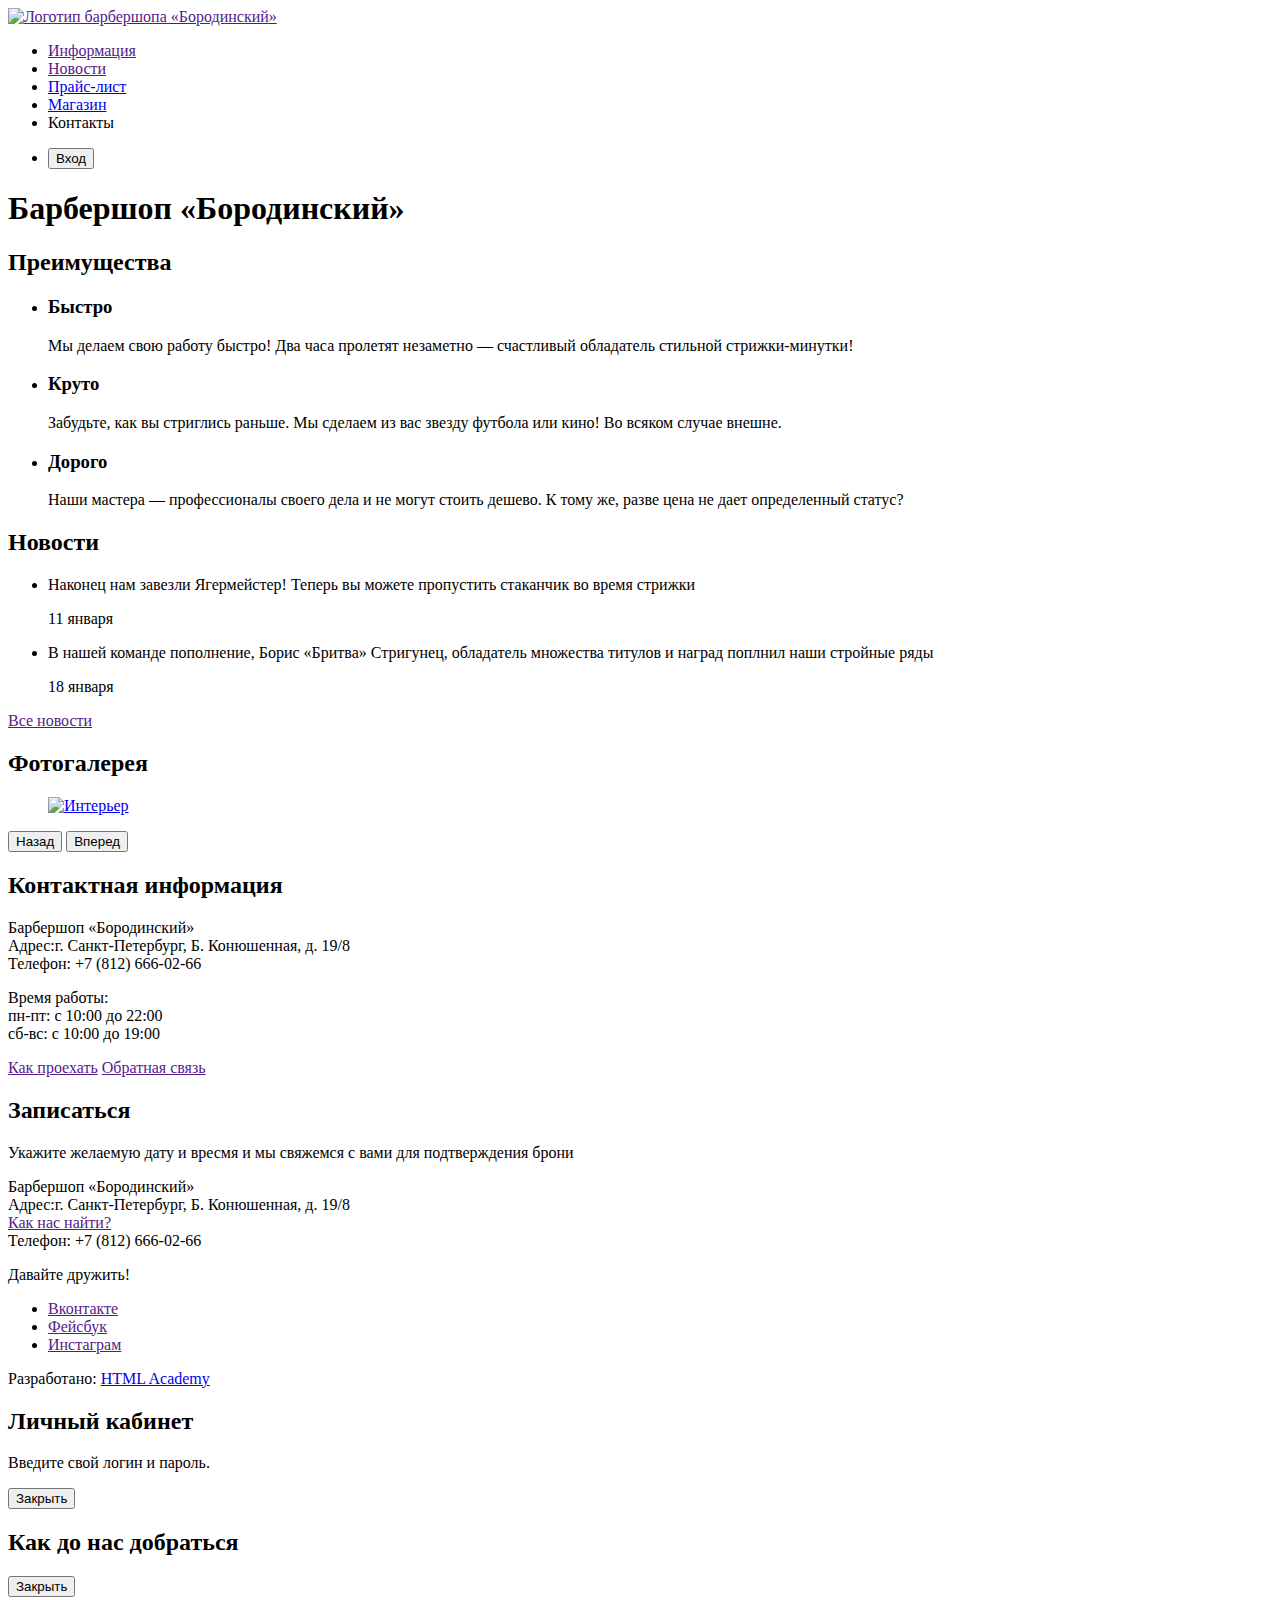
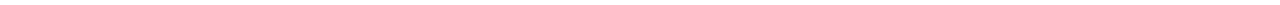
==== index.html @ 24ac82fd "Разметка страницы с ценами" ====
<!DOCTYPE html>
<html lang="ru">
  <head>
    <meta charset="utf-8">
    <title>Барбершоп «Бородинский»</title>
  </head>
  <body>
    <header>
      <nav>
      	<a href="">
      	  <img src="https://via.placeholder.com/368x153?text=Barbershop" width="368" height="153" alt="Логотип барбершопа «Бородинский»">
      	</a>	
      	<ul>
      	  <li><a href="">Информация</a></li>
      	  <li><a href="">Новости</a></li>
      	  <li><a href="price.html">Прайс-лист</a></li>
      	  <li><a href="catalog.html">Магазин</a></li>
      	  <li><a href=""></a>Контакты</li>
      	</ul>
      	<ul>
      	  <li>
      	  	<button type="button">Вход</button>
      	  </li>	
      	</ul>
      </nav>	
    </header>
    <main>

      <h1>Барбершоп «Бородинский»</h1>

      <section>
      	<h2>Преимущества</h2>
      	<ul>
      	  <li>
      	  	<h3>Быстро</h3>
      	  	<p>Мы делаем свою работу быстро! Два часа пролетят незаметно — счастливый обладатель стильной стрижки-минутки!</p>
      	  </li>
      	  <li>
      	  	<h3>Круто</h3>
      	  	<p>Забудьте, как вы стриглись раньше. Мы сделаем из вас звезду футбола или кино! Во всяком случае внешне.</p>
      	  </li>
      	  <li>
      	  	<h3>Дорого</h3>
      	  	<p>Наши мастера — профессионалы своего дела и не могут стоить дешево. К тому же, разве цена не дает определенный статус?</p>
      	  </li>
      	</ul>
      </section>

      <section>
      	<h2>Новости</h2>
      	<ul>
      	  <li>
      	  	<p>Наконец нам завезли Ягермейстер! Теперь вы можете пропустить стаканчик во время стрижки</p>
      	  	<time datetime="2019-01-11">11 января</time>
      	  </li>
      	  <li>
      	  	<p>В нашей команде пополнение, Борис «Бритва» Стригунец, обладатель множества титулов и наград поплнил наши стройные ряды</p>
      	  	<time datetime="2016-01-18">18 января</time>
      	  </li>	
      	</ul>
      	<a href="">Все новости</a>
      </section>

      <section>
      	<h2>Фотогалерея</h2>
      	<figure>
      	  <a href="#">
      	  	<img src="https://via.placeholder.com/268x164" width="286" height="164" alt="Интерьер">
      	  </a>
      	</figure>
      	<button type="button">Назад</button>
      	<button type="button">Вперед</button>
      </section>

      <section>
      	<h2>Контактная информация</h2>
      	<p>
      	  Барбершоп «Бородинский»<br>
      	  Адрес:г. Санкт-Петербург, Б. Конюшенная, д. 19/8<br>
      	  Телефон: +7 (812) 666-02-66
      	</p>
      	<p>
      	  Время работы:<br>
      	  пн-пт: с 10:00 до 22:00<br>
      	  сб-вс: с 10:00 до 19:00
      	</p>
      	<a href="">Как проехать</a>
      	<a href="">Обратная связь</a>
      </section>

      <section>
      	<h2>Записаться</h2>
      	<p>Укажите желаемую дату и вресмя и мы свяжемся с вами для подтверждения брони</p>
      	<!-- Здесь будет форма -->
      </section>
    </main>
    <footer>
      <p>
        Барбершоп «Бородинский»<br>
        Адрес:г. Санкт-Петербург, Б. Конюшенная, д. 19/8<br>
        <a href="">Как нас найти?</a><br>
        Телефон: +7 (812) 666-02-66
      </p>
      <div>
      	<p>Давайте дружить!</p>
      	<ul>
      	  <li><a href="">Вконтакте</a></li>
      	  <li><a href="">Фейсбук</a></li>
      	  <li><a href="">Инстаграм</a></li>
      	</ul>
      </div>
      <p>
      	Разработано:
      	<a href="https://htmlacademy.ru">HTML Academy</a>
      </p>
    </footer>

    <section>
      <h2>Личный кабинет</h2>
      <p>Введите свой логин и пароль.</p>	
      <!-- Здесь будет форма -->
      <button type="button">Закрыть</button>
    </section>

    <section>
      <h2>Как до нас добраться</h2>
      <button type="button">Закрыть</button>	
    </section>
  </body>
</html>
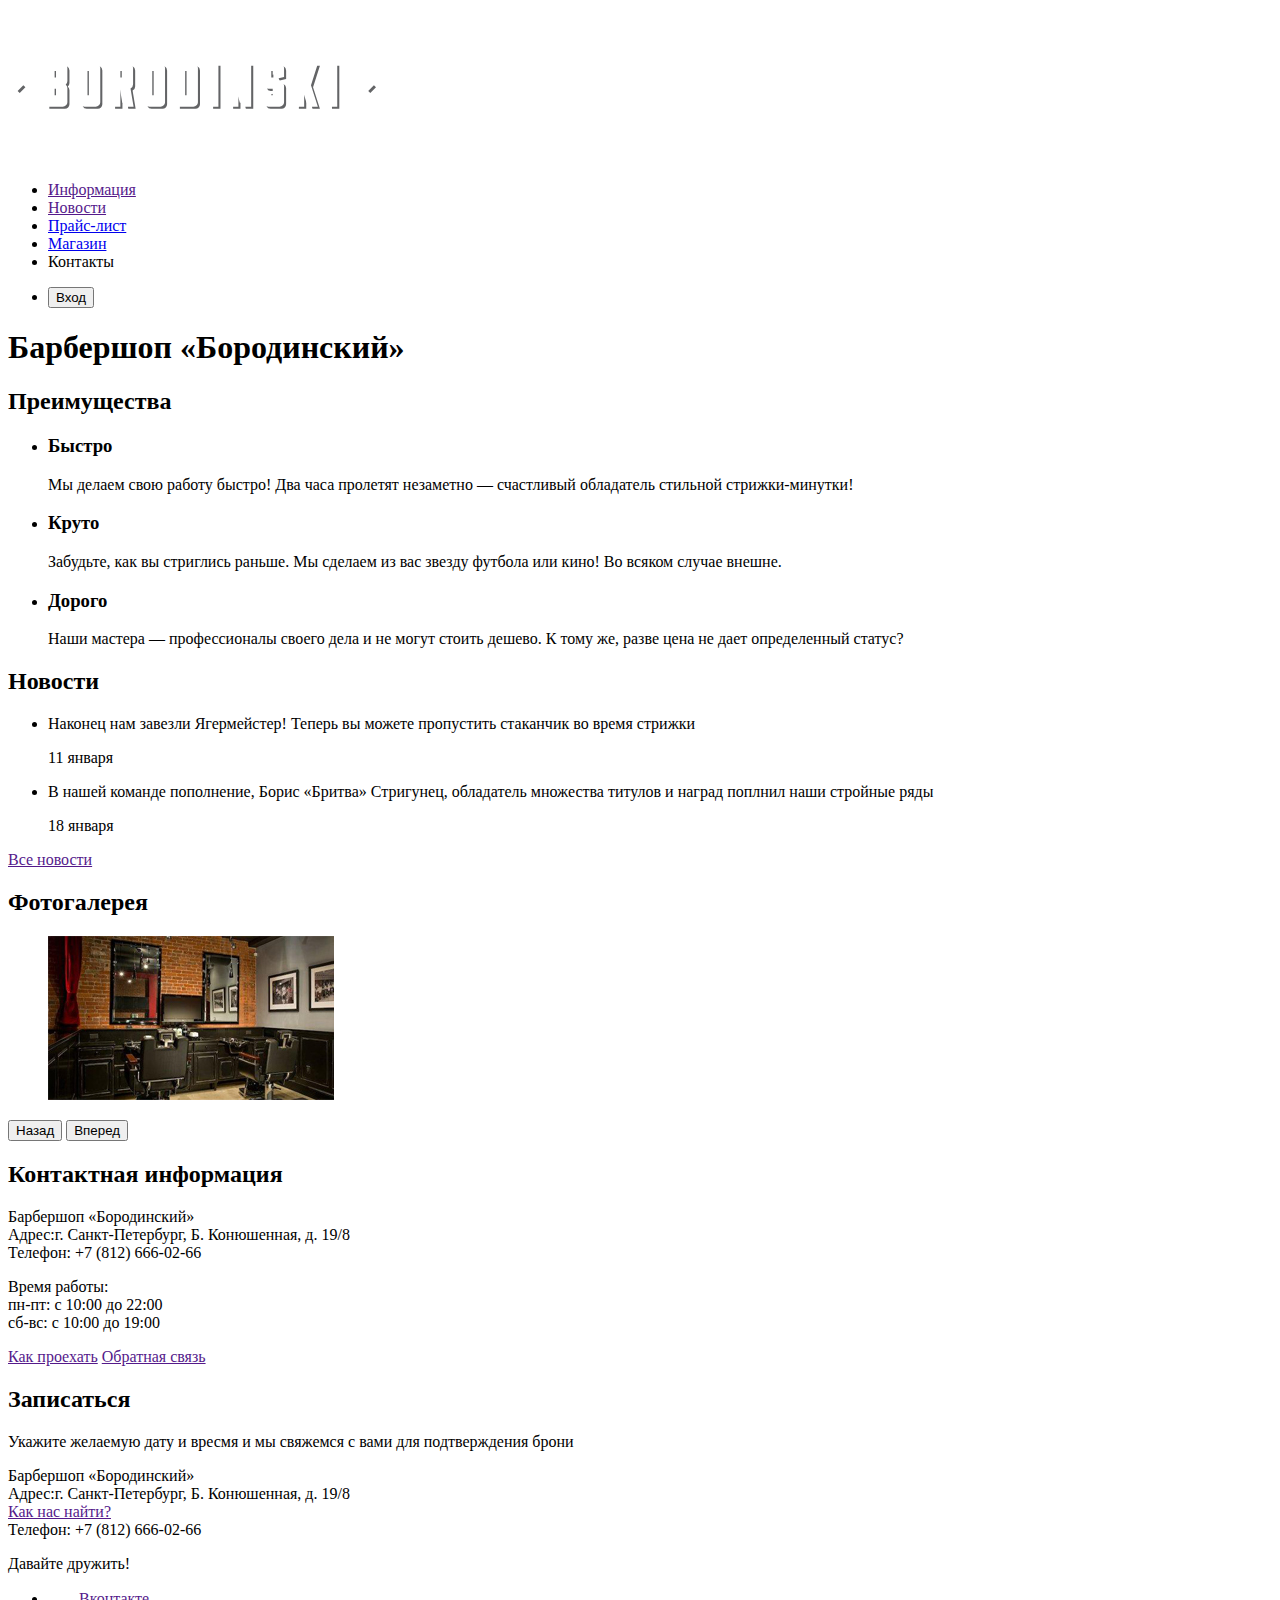
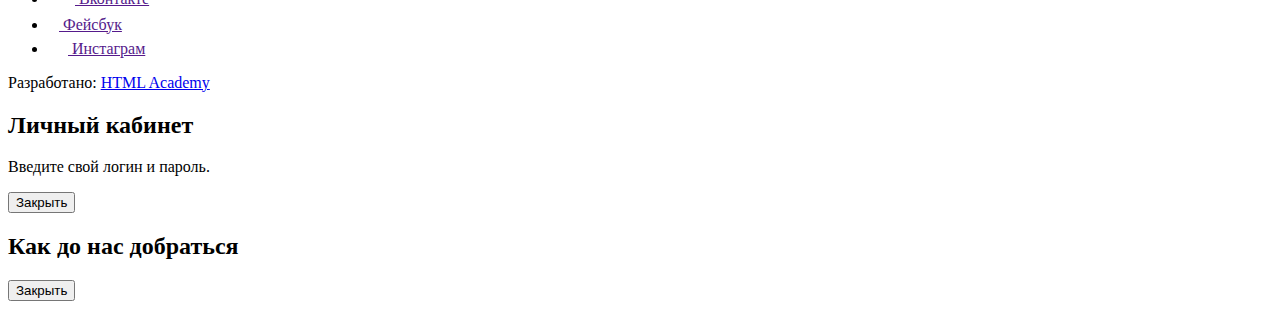
==== commit e10277a1: "Подключает контентные изображения" ====
--- a/index.html
+++ b/index.html
@@ -8,7 +8,7 @@
     <header>
       <nav>
       	<a href="">
-      	  <img src="https://via.placeholder.com/368x153?text=Barbershop" width="368" height="153" alt="Логотип барбершопа «Бородинский»">
+      	  <img src="img/index-logo.svg" width="368" height="153" alt="Логотип барбершопа «Бородинский»">
       	</a>	
       	<ul>
       	  <li><a href="">Информация</a></li>
@@ -65,7 +65,7 @@
       	<h2>Фотогалерея</h2>
       	<figure>
       	  <a href="#">
-      	  	<img src="https://via.placeholder.com/268x164" width="286" height="164" alt="Интерьер">
+      	  	<img src="img/gallery.jpg" width="286" height="164" alt="Интерьер">
       	  </a>
       	</figure>
       	<button type="button">Назад</button>
@@ -104,9 +104,24 @@
       <div>
       	<p>Давайте дружить!</p>
       	<ul>
-      	  <li><a href="">Вконтакте</a></li>
-      	  <li><a href="">Фейсбук</a></li>
-      	  <li><a href="">Инстаграм</a></li>
+      	  <li>
+            <a href="">
+              <img src="img/vk.svg" width="27" height="15" alt="Логотип «Вконтакте»">
+              Вконтакте
+            </a>
+          </li>
+      	  <li>
+            <a href="">
+              <img src="img/facebook.svg" width="11" height="22" alt="Логотип Facebook">
+              Фейсбук
+            </a>
+          </li>
+      	  <li>
+            <a href="">
+              <img src="img/instagram.svg" width="20" height="20" alt="Логотип Instagram">
+              Инстаграм
+            </a>
+          </li>
       	</ul>
       </div>
       <p>
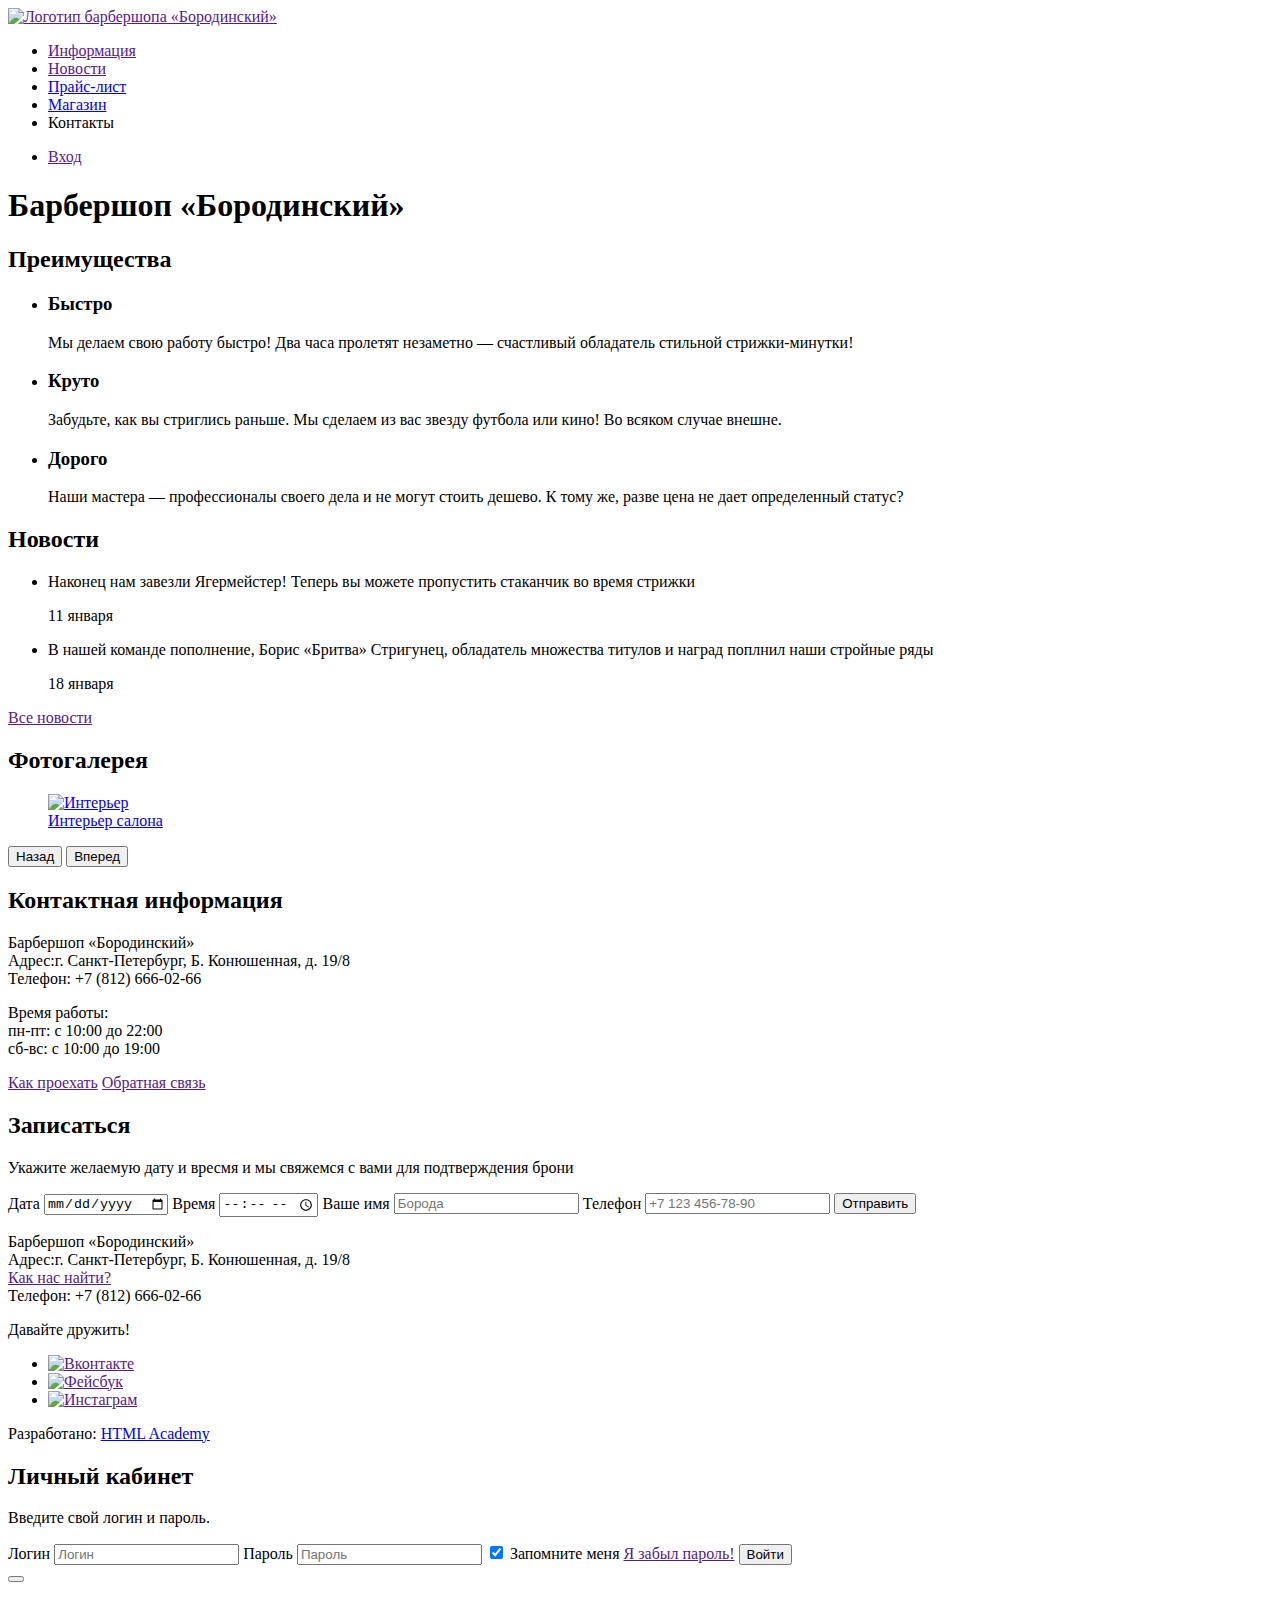
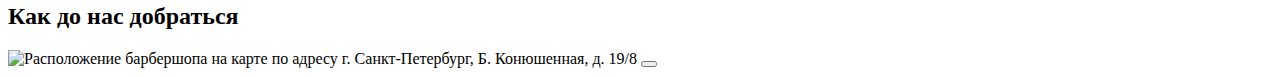
==== commit 23dae2d3: "Завершает разметку главной страницы" ====
--- a/index.html
+++ b/index.html
@@ -5,141 +5,164 @@
     <title>Барбершоп «Бородинский»</title>
   </head>
   <body>
-    <header>
-      <nav>
-      	<a href="">
-      	  <img src="img/index-logo.svg" width="368" height="153" alt="Логотип барбершопа «Бородинский»">
+    <header class="header">
+      <nav class="navigation">
+      	<a class="header-logo" href="">
+      	  <img class="header-logo__img" src="https://via.placeholder.com/368x153?text=Barbershop" width="368" height="153" alt="Логотип барбершопа «Бородинский»">
       	</a>	
-      	<ul>
-      	  <li><a href="">Информация</a></li>
-      	  <li><a href="">Новости</a></li>
-      	  <li><a href="price.html">Прайс-лист</a></li>
-      	  <li><a href="catalog.html">Магазин</a></li>
-      	  <li><a href=""></a>Контакты</li>
+      	<ul class="site-navigation">
+      	  <li class="site-navigation__item">
+            <a class="site-navigation__link" href="">Информация</a>
+          </li>
+      	  <li class="site-navigation__item">
+            <a class="site-navigation__link" href="">Новости</a>
+          </li>
+      	  <li class="site-navigation__item">
+            <a class="site-navigation__link" href="price.html">Прайс-лист</a>
+          </li>
+      	  <li class="site-navigation__item">
+            <a class="site-navigation__link" href="catalog.html">Магазин</a>
+          </li>
+      	  <li class="site-navigation__item">
+            <a class="site-navigation__link" href=""></a>Контакты
+          </li>
       	</ul>
-      	<ul>
-      	  <li>
-      	  	<button type="button">Вход</button>
+      	<ul class="user-navigation">
+      	  <li class="user-navigation__item">
+      	  	<a class="user-navigation__link" href="">Вход</a>
       	  </li>	
       	</ul>
       </nav>	
     </header>
-    <main>
-
-      <h1>Барбершоп «Бородинский»</h1>
-
-      <section>
-      	<h2>Преимущества</h2>
-      	<ul>
-      	  <li>
-      	  	<h3>Быстро</h3>
-      	  	<p>Мы делаем свою работу быстро! Два часа пролетят незаметно — счастливый обладатель стильной стрижки-минутки!</p>
+    <main class="container">
+      <h1 class="visually-hidden">Барбершоп «Бородинский»</h1>
+      <section class="advantages">
+      	<h2 class="visually-hidden">Преимущества</h2>
+      	<ul class="advantages__list">
+      	  <li class="advantages__item">
+      	  	<h3 class="advantages__heading">Быстро</h3>
+      	  	<p class="advantages__text">Мы делаем свою работу быстро! Два часа пролетят незаметно — счастливый обладатель стильной стрижки-минутки!</p>
       	  </li>
-      	  <li>
-      	  	<h3>Круто</h3>
-      	  	<p>Забудьте, как вы стриглись раньше. Мы сделаем из вас звезду футбола или кино! Во всяком случае внешне.</p>
+      	  <li class="advantages__item">
+      	  	<h3 class="advantages__heading">Круто</h3>
+      	  	<p class="advantages__text">Забудьте, как вы стриглись раньше. Мы сделаем из вас звезду футбола или кино! Во всяком случае внешне.</p>
       	  </li>
-      	  <li>
-      	  	<h3>Дорого</h3>
-      	  	<p>Наши мастера — профессионалы своего дела и не могут стоить дешево. К тому же, разве цена не дает определенный статус?</p>
+      	  <li class="advantages__item">
+      	  	<h3 class="advantages__heading">Дорого</h3>
+      	  	<p class="advantages__text">Наши мастера — профессионалы своего дела и не могут стоить дешево. К тому же, разве цена не дает определенный статус?</p>
       	  </li>
       	</ul>
       </section>
-
-      <section>
-      	<h2>Новости</h2>
-      	<ul>
-      	  <li>
-      	  	<p>Наконец нам завезли Ягермейстер! Теперь вы можете пропустить стаканчик во время стрижки</p>
-      	  	<time datetime="2019-01-11">11 января</time>
-      	  </li>
-      	  <li>
-      	  	<p>В нашей команде пополнение, Борис «Бритва» Стригунец, обладатель множества титулов и наград поплнил наши стройные ряды</p>
-      	  	<time datetime="2016-01-18">18 января</time>
-      	  </li>	
-      	</ul>
-      	<a href="">Все новости</a>
-      </section>
-
-      <section>
-      	<h2>Фотогалерея</h2>
-      	<figure>
-      	  <a href="#">
-      	  	<img src="img/gallery.jpg" width="286" height="164" alt="Интерьер">
-      	  </a>
-      	</figure>
-      	<button type="button">Назад</button>
-      	<button type="button">Вперед</button>
-      </section>
-
-      <section>
-      	<h2>Контактная информация</h2>
-      	<p>
-      	  Барбершоп «Бородинский»<br>
-      	  Адрес:г. Санкт-Петербург, Б. Конюшенная, д. 19/8<br>
-      	  Телефон: +7 (812) 666-02-66
-      	</p>
-      	<p>
-      	  Время работы:<br>
-      	  пн-пт: с 10:00 до 22:00<br>
-      	  сб-вс: с 10:00 до 19:00
-      	</p>
-      	<a href="">Как проехать</a>
-      	<a href="">Обратная связь</a>
-      </section>
-
-      <section>
-      	<h2>Записаться</h2>
-      	<p>Укажите желаемую дату и вресмя и мы свяжемся с вами для подтверждения брони</p>
-      	<!-- Здесь будет форма -->
-      </section>
+      <div class="box">
+        <section class="news">
+        	<h2 class="heading">Новости</h2>
+        	<ul class="news__list">
+        	  <li class="news__item">
+        	  	<p class="news__text">Наконец нам завезли Ягермейстер! Теперь вы можете пропустить стаканчик во время стрижки</p>
+        	  	<time class="news__time" datetime="2019-01-11">11 января</time>
+        	  </li>
+        	  <li class="news__item">
+        	  	<p class="news__text">В нашей команде пополнение, Борис «Бритва» Стригунец, обладатель множества титулов и наград поплнил наши стройные ряды</p>
+        	  	<time class="news__time" datetime="2016-01-18">18 января</time>
+        	  </li>	
+        	</ul>
+        	<a class="button" href="">Все новости</a>
+        </section>  
+        <section class="photogallery">
+        	<h2 class="heading">Фотогалерея</h2>
+        	<figure class="photogallery__figure">
+        	  <a class="photogallery__link" href="#">
+        	  	<img class="photogallery__img" src="https://via.placeholder.com/268x164" width="286" height="164" alt="Интерьер">
+              <figcaption class="photogallery__caption visually-hidden">Интерьер салона</figcaption>
+        	  </a>
+        	</figure>
+        	<button class="button" type="button">Назад</button>
+        	<button class="button" type="button">Вперед</button>
+        </section>
+      </div>  
+      <div class="box">
+        <section class="contacts">
+        	<h2 class="heading">Контактная информация</h2>
+        	<p class="contacts__text">
+        	  Барбершоп «Бородинский»<br>
+        	  Адрес:г. Санкт-Петербург, Б. Конюшенная, д. 19/8<br>
+        	  Телефон: +7 (812) 666-02-66
+        	</p>
+        	<p class="contacts__text">
+        	  Время работы:<br>
+        	  пн-пт: с 10:00 до 22:00<br>
+        	  сб-вс: с 10:00 до 19:00
+        	</p>
+        	<a class="button" href="">Как проехать</a>
+        	<a class="button" href="">Обратная связь</a>
+        </section>
+        <section>
+        	<h2>Записаться</h2>
+        	<p>Укажите желаемую дату и вресмя и мы свяжемся с вами для подтверждения брони</p>
+        	<form class="form" method="get" action="mailto:lobanova.irina.96@mail.ru">
+            <label class="text" for="date">Дата</label>
+            <input class="form__field" type="date" name="date" id="date">
+            <label class="text" for="time">Время</label>
+            <input class="form__field" type="time" name="time" id="time">
+            <label class="text" for="name">Ваше имя</label>
+            <input class="form__field" type="text" name="name" id="name" placeholder="Борода">
+            <label class="text" for="phone-number">Телефон</label>
+            <input class="form__field" type="text" name="phone-number" id="phone-number" placeholder="+7 123 456-78-90">
+            <button class="button" type="submit">Отправить</button>
+          </form>
+        </section>
+      </div>  
     </main>
-    <footer>
-      <p>
+    <footer class="footer">
+      <p class="text text-white">
         Барбершоп «Бородинский»<br>
         Адрес:г. Санкт-Петербург, Б. Конюшенная, д. 19/8<br>
-        <a href="">Как нас найти?</a><br>
+        <a class="link" href="">Как нас найти?</a><br>
         Телефон: +7 (812) 666-02-66
       </p>
-      <div>
-      	<p>Давайте дружить!</p>
-      	<ul>
-      	  <li>
-            <a href="">
-              <img src="img/vk.svg" width="27" height="15" alt="Логотип «Вконтакте»">
-              Вконтакте
+      <div class="social">
+      	<p class="text text-white">Давайте дружить!</p>
+      	<ul class="social__list">
+      	  <li class="social__item">
+            <a class="social__link" href="">
+              <img class="social__img" src="https://via.placeholder.com/43x43?text=Вконтакте" width="43" height="43" alt="Вконтакте">
             </a>
           </li>
-      	  <li>
-            <a href="">
-              <img src="img/facebook.svg" width="11" height="22" alt="Логотип Facebook">
-              Фейсбук
+      	  <li class="social__item">
+            <a class="social__link" href="">
+              <img class="social__img" src="https://via.placeholder.com/43x43?text=Фейсбук" width="43" height="43" alt="Фейсбук">
             </a>
           </li>
-      	  <li>
-            <a href="">
-              <img src="img/instagram.svg" width="20" height="20" alt="Логотип Instagram">
-              Инстаграм
+      	  <li class="social__item">
+            <a class="social__link" href="">
+              <img class="social__img" src="https://via.placeholder.com/43x43?text=Инстаграм" width="43" height="43" alt="Инстаграм">
             </a>
           </li>
       	</ul>
       </div>
-      <p>
+      <p class="text">
       	Разработано:
-      	<a href="https://htmlacademy.ru">HTML Academy</a>
+      	<a class="button" href="https://htmlacademy.ru">HTML Academy</a>
       </p>
     </footer>
-
-    <section>
-      <h2>Личный кабинет</h2>
-      <p>Введите свой логин и пароль.</p>	
-      <!-- Здесь будет форма -->
-      <button type="button">Закрыть</button>
+    <section class="account hidden">
+      <h2 class="heading">Личный кабинет</h2>
+      <p class="text">Введите свой логин и пароль.</p>	
+      <form class="account__form">
+        <label class="visually-hidden" for="login">Логин</label>
+        <input class="account__field" type="text" name="login" id="login" placeholder="Логин">
+        <label class="visually-hidden">Пароль</label>
+        <input class="account__field" type="password" name="password" id="password" placeholder="Пароль">
+        <input class="account__checkbox" type="checkbox" name="remember-me" id="remember-me" checked> <label class="text" for="remember-me">Запомните меня</label>
+        <a class="link" href="">Я забыл пароль!</a>
+        <button class="button" type="submit" method="get" action="mailto:lobanova.irina.96@mail.ru">Войти</button>
+      </form>
+      <button class="close" type="button" aria-label="Закрыть"></button>
     </section>
-
-    <section>
-      <h2>Как до нас добраться</h2>
-      <button type="button">Закрыть</button>	
+    <section class="map">
+      <h2 class="visually-hidden">Как до нас добраться</h2>
+      <img class="map__img" src="https://via.placeholder.com/766x560?text=Карта" width="766" height="560" alt="Расположение барбершопа на карте по адресу г. Санкт-Петербург, Б. Конюшенная, д. 19/8">
+      <button class="close" type="button" aria-label="Закрыть"></button>	
     </section>
   </body>
 </html>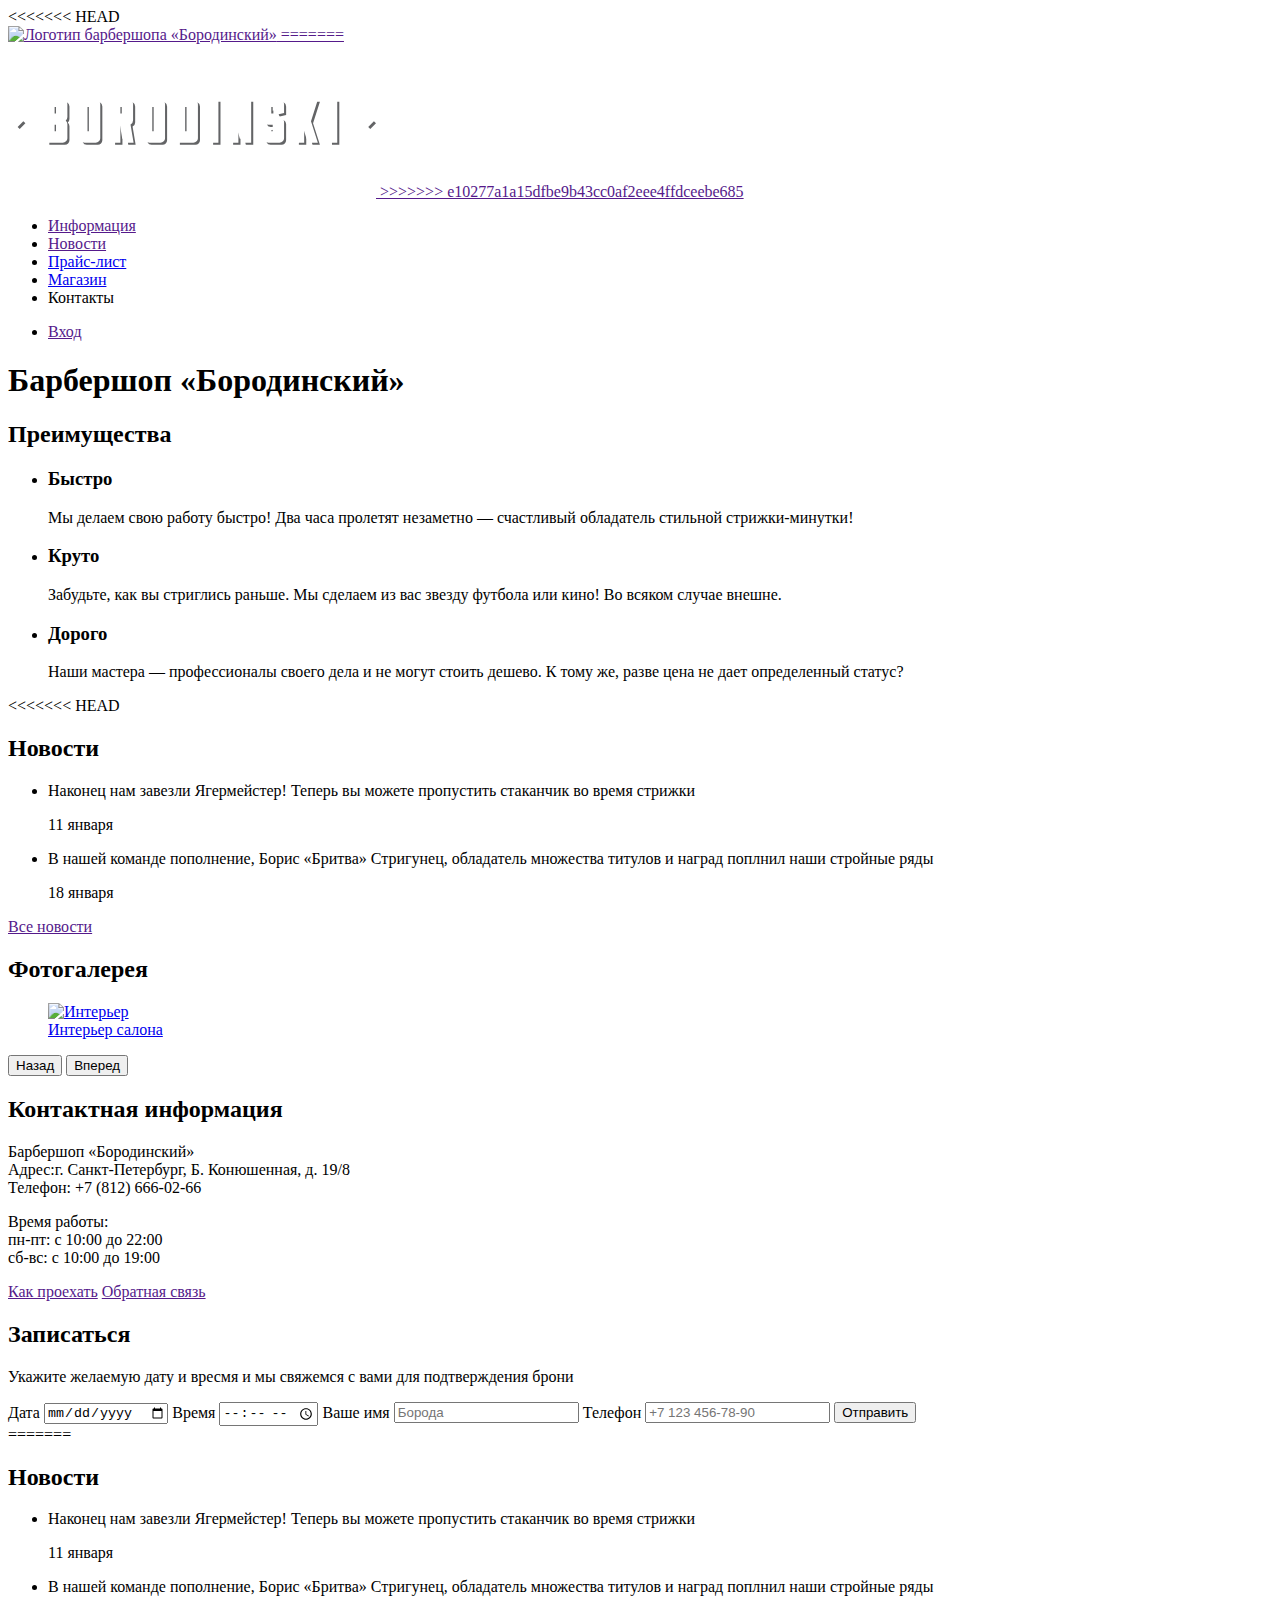
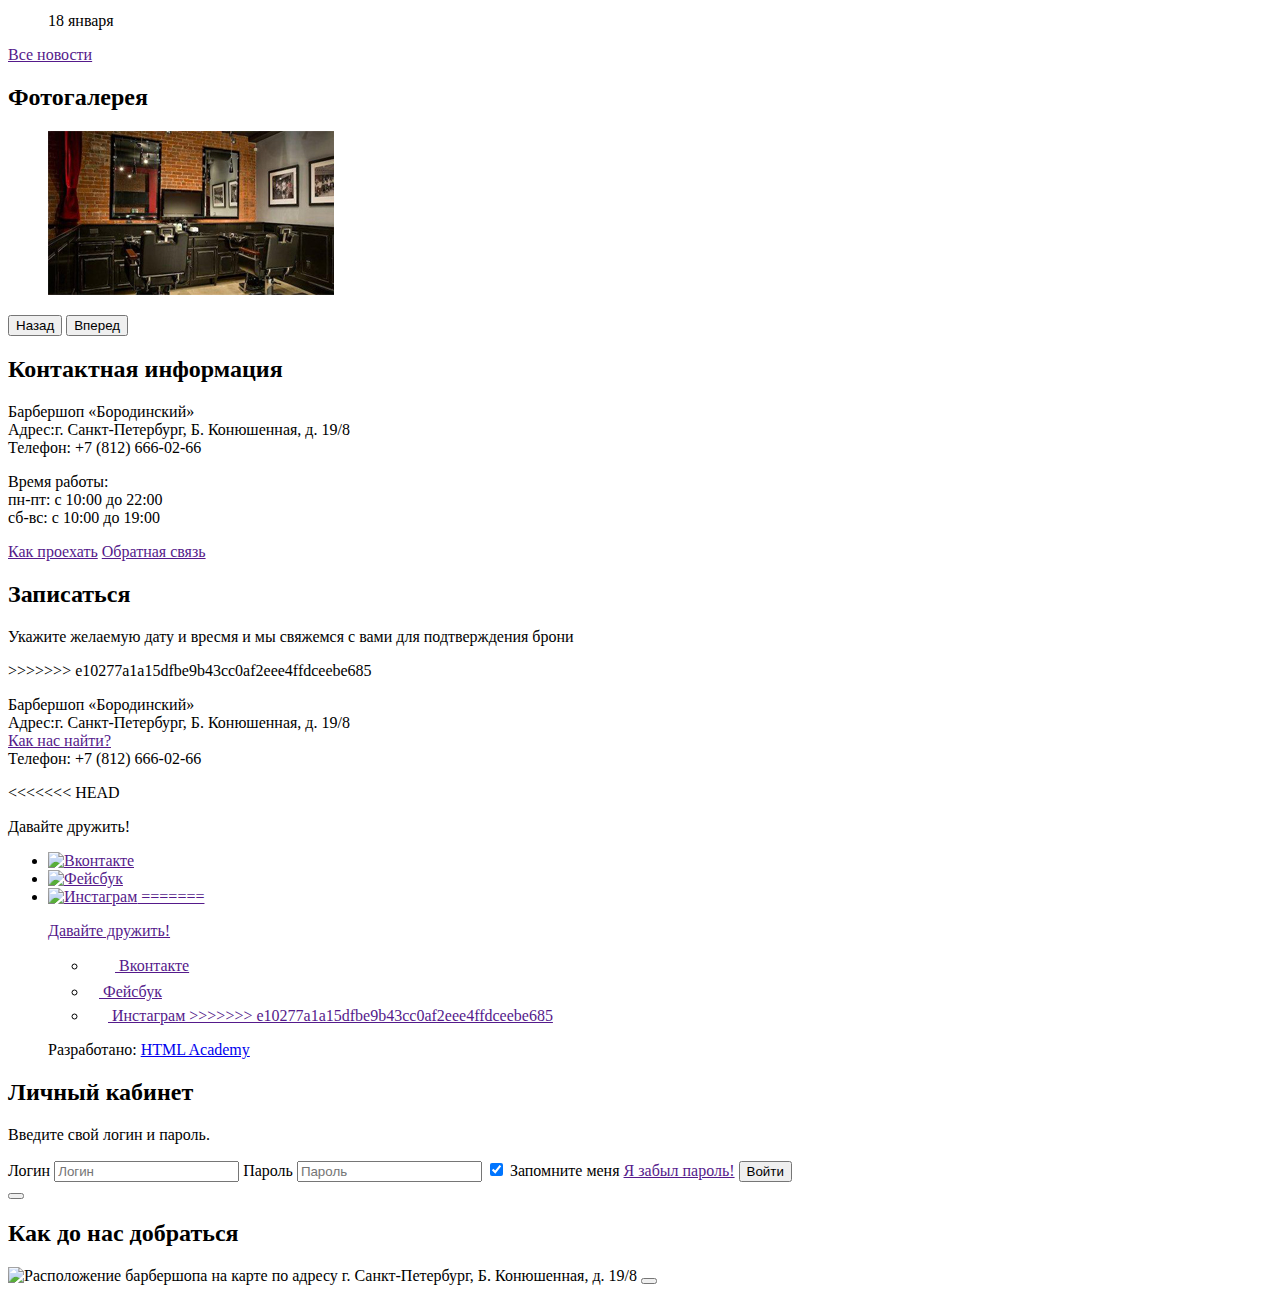
==== commit 7381bb2c: "Добавляет изображения" ====
--- a/index.html
+++ b/index.html
@@ -5,10 +5,17 @@
     <title>Барбершоп «Бородинский»</title>
   </head>
   <body>
+<<<<<<< HEAD
     <header class="header">
       <nav class="navigation">
       	<a class="header-logo" href="">
       	  <img class="header-logo__img" src="https://via.placeholder.com/368x153?text=Barbershop" width="368" height="153" alt="Логотип барбершопа «Бородинский»">
+=======
+    <header>
+      <nav>
+      	<a href="">
+      	  <img src="img/index-logo.svg" width="368" height="153" alt="Логотип барбершопа «Бородинский»">
+>>>>>>> e10277a1a15dfbe9b43cc0af2eee4ffdceebe685
       	</a>	
       	<ul class="site-navigation">
       	  <li class="site-navigation__item">
@@ -53,6 +60,7 @@
       	  </li>
       	</ul>
       </section>
+<<<<<<< HEAD
       <div class="box">
         <section class="news">
         	<h2 class="heading">Новости</h2>
@@ -112,6 +120,56 @@
           </form>
         </section>
       </div>  
+=======
+
+      <section>
+      	<h2>Новости</h2>
+      	<ul>
+      	  <li>
+      	  	<p>Наконец нам завезли Ягермейстер! Теперь вы можете пропустить стаканчик во время стрижки</p>
+      	  	<time datetime="2019-01-11">11 января</time>
+      	  </li>
+      	  <li>
+      	  	<p>В нашей команде пополнение, Борис «Бритва» Стригунец, обладатель множества титулов и наград поплнил наши стройные ряды</p>
+      	  	<time datetime="2016-01-18">18 января</time>
+      	  </li>	
+      	</ul>
+      	<a href="">Все новости</a>
+      </section>
+
+      <section>
+      	<h2>Фотогалерея</h2>
+      	<figure>
+      	  <a href="#">
+      	  	<img src="img/gallery.jpg" width="286" height="164" alt="Интерьер">
+      	  </a>
+      	</figure>
+      	<button type="button">Назад</button>
+      	<button type="button">Вперед</button>
+      </section>
+
+      <section>
+      	<h2>Контактная информация</h2>
+      	<p>
+      	  Барбершоп «Бородинский»<br>
+      	  Адрес:г. Санкт-Петербург, Б. Конюшенная, д. 19/8<br>
+      	  Телефон: +7 (812) 666-02-66
+      	</p>
+      	<p>
+      	  Время работы:<br>
+      	  пн-пт: с 10:00 до 22:00<br>
+      	  сб-вс: с 10:00 до 19:00
+      	</p>
+      	<a href="">Как проехать</a>
+      	<a href="">Обратная связь</a>
+      </section>
+
+      <section>
+      	<h2>Записаться</h2>
+      	<p>Укажите желаемую дату и вресмя и мы свяжемся с вами для подтверждения брони</p>
+      	<!-- Здесь будет форма -->
+      </section>
+>>>>>>> e10277a1a15dfbe9b43cc0af2eee4ffdceebe685
     </main>
     <footer class="footer">
       <p class="text text-white">
@@ -120,6 +178,7 @@
         <a class="link" href="">Как нас найти?</a><br>
         Телефон: +7 (812) 666-02-66
       </p>
+<<<<<<< HEAD
       <div class="social">
       	<p class="text text-white">Давайте дружить!</p>
       	<ul class="social__list">
@@ -136,6 +195,27 @@
       	  <li class="social__item">
             <a class="social__link" href="">
               <img class="social__img" src="https://via.placeholder.com/43x43?text=Инстаграм" width="43" height="43" alt="Инстаграм">
+=======
+      <div>
+      	<p>Давайте дружить!</p>
+      	<ul>
+      	  <li>
+            <a href="">
+              <img src="img/vk.svg" width="27" height="15" alt="Логотип «Вконтакте»">
+              Вконтакте
+            </a>
+          </li>
+      	  <li>
+            <a href="">
+              <img src="img/facebook.svg" width="11" height="22" alt="Логотип Facebook">
+              Фейсбук
+            </a>
+          </li>
+      	  <li>
+            <a href="">
+              <img src="img/instagram.svg" width="20" height="20" alt="Логотип Instagram">
+              Инстаграм
+>>>>>>> e10277a1a15dfbe9b43cc0af2eee4ffdceebe685
             </a>
           </li>
       	</ul>
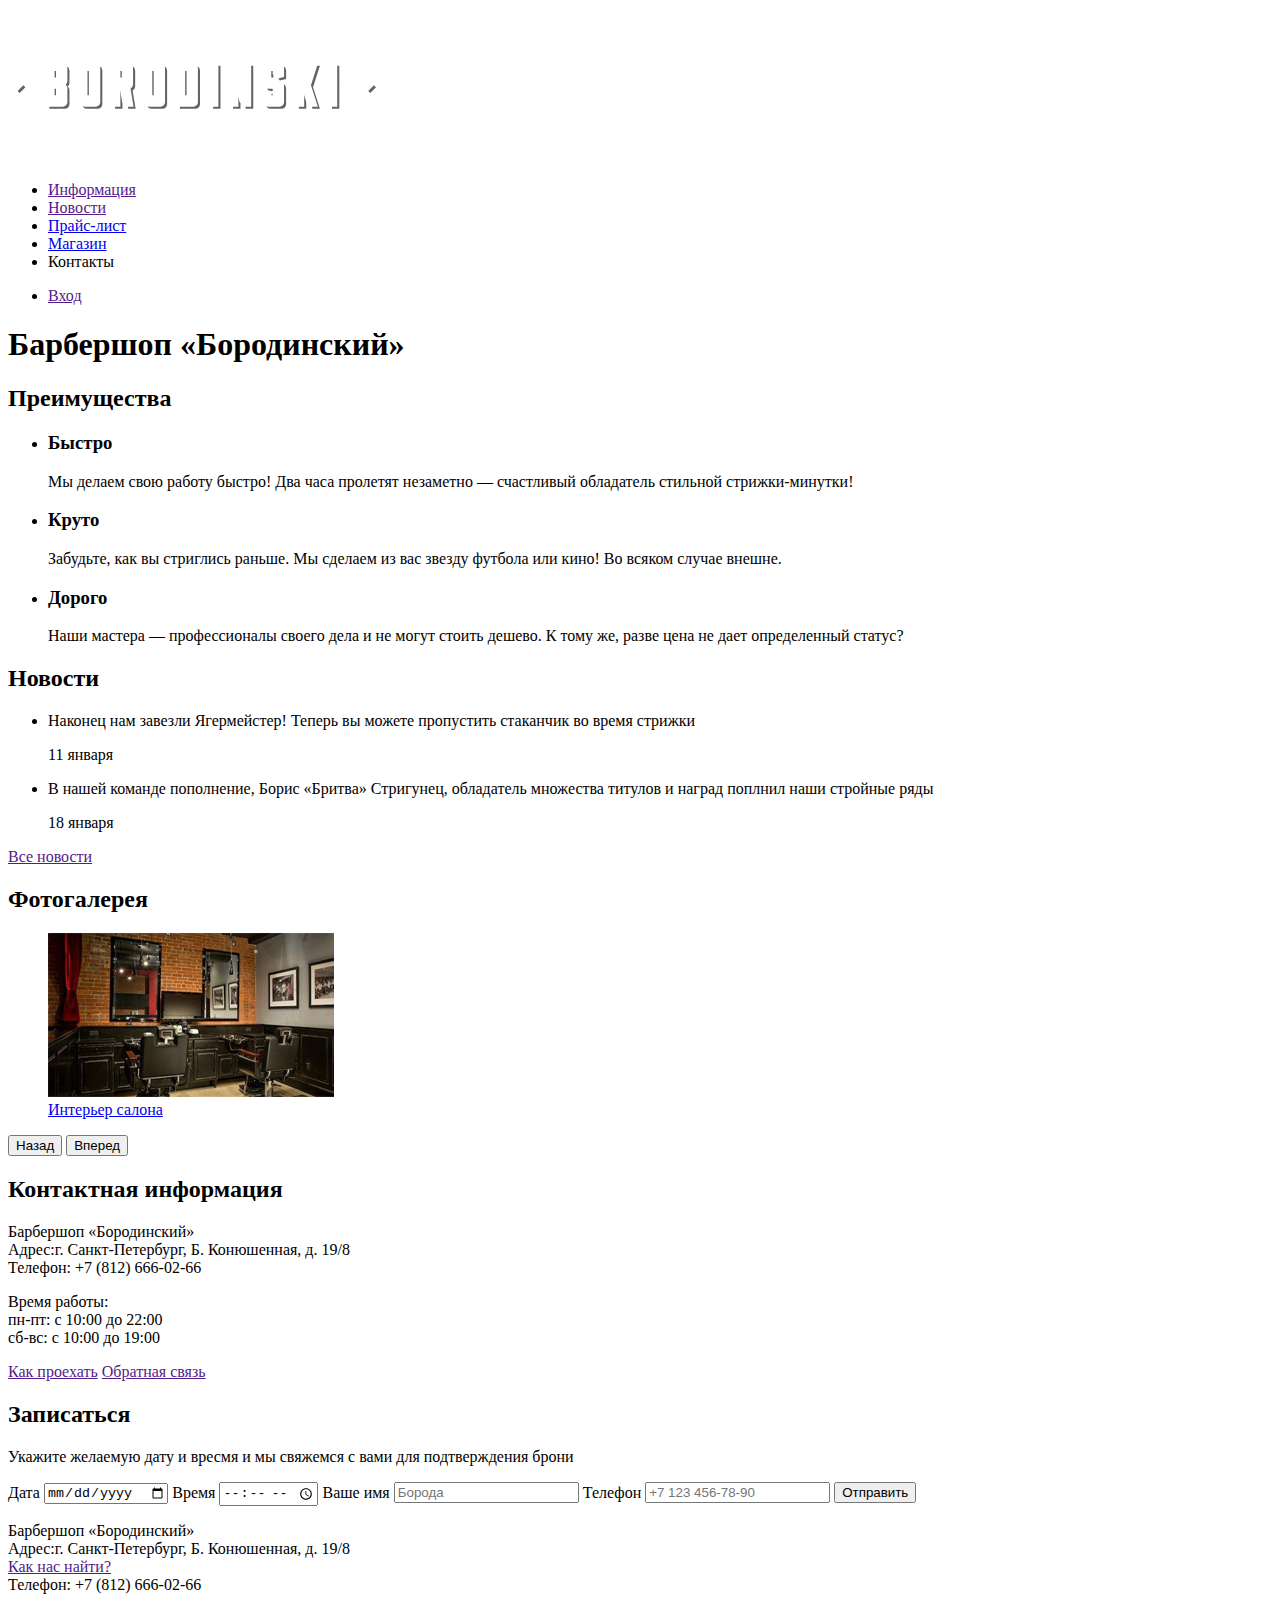
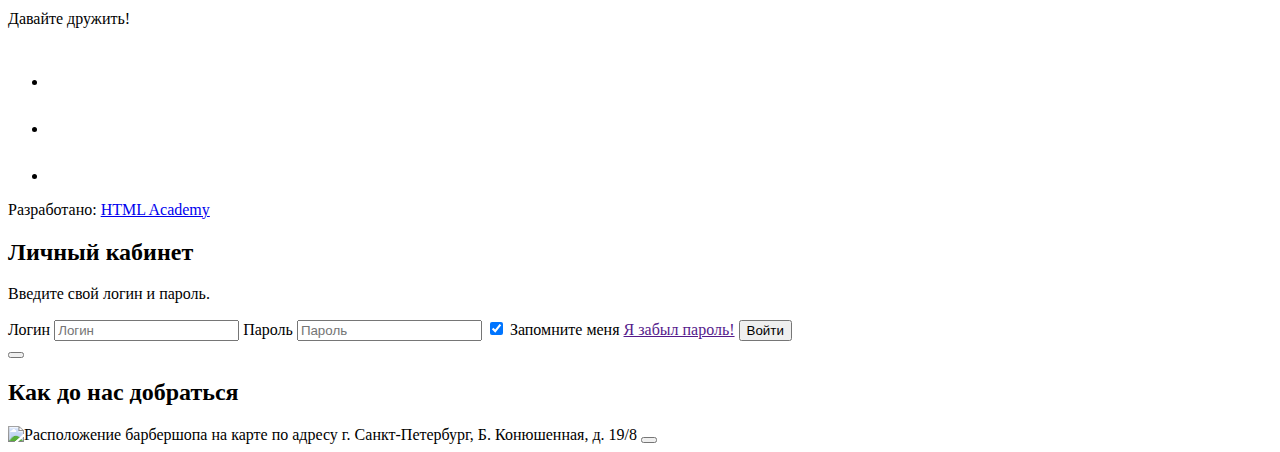
==== commit fe5644c9: "Решает конфликты" ====
--- a/index.html
+++ b/index.html
@@ -5,17 +5,10 @@
     <title>Барбершоп «Бородинский»</title>
   </head>
   <body>
-<<<<<<< HEAD
     <header class="header">
       <nav class="navigation">
       	<a class="header-logo" href="">
-      	  <img class="header-logo__img" src="https://via.placeholder.com/368x153?text=Barbershop" width="368" height="153" alt="Логотип барбершопа «Бородинский»">
-=======
-    <header>
-      <nav>
-      	<a href="">
-      	  <img src="img/index-logo.svg" width="368" height="153" alt="Логотип барбершопа «Бородинский»">
->>>>>>> e10277a1a15dfbe9b43cc0af2eee4ffdceebe685
+      	  <img class="header-logo__img" src="img/index-logo.svg" width="368" height="153" alt="Логотип барбершопа «Бородинский»">
       	</a>	
       	<ul class="site-navigation">
       	  <li class="site-navigation__item">
@@ -60,7 +53,6 @@
       	  </li>
       	</ul>
       </section>
-<<<<<<< HEAD
       <div class="box">
         <section class="news">
         	<h2 class="heading">Новости</h2>
@@ -80,7 +72,7 @@
         	<h2 class="heading">Фотогалерея</h2>
         	<figure class="photogallery__figure">
         	  <a class="photogallery__link" href="#">
-        	  	<img class="photogallery__img" src="https://via.placeholder.com/268x164" width="286" height="164" alt="Интерьер">
+        	  	<img class="photogallery__img" src="img/gallery.jpg" width="286" height="164" alt="Интерьер">
               <figcaption class="photogallery__caption visually-hidden">Интерьер салона</figcaption>
         	  </a>
         	</figure>
@@ -120,129 +112,57 @@
           </form>
         </section>
       </div>  
-=======
-
-      <section>
-      	<h2>Новости</h2>
-      	<ul>
-      	  <li>
-      	  	<p>Наконец нам завезли Ягермейстер! Теперь вы можете пропустить стаканчик во время стрижки</p>
-      	  	<time datetime="2019-01-11">11 января</time>
-      	  </li>
-      	  <li>
-      	  	<p>В нашей команде пополнение, Борис «Бритва» Стригунец, обладатель множества титулов и наград поплнил наши стройные ряды</p>
-      	  	<time datetime="2016-01-18">18 января</time>
-      	  </li>	
-      	</ul>
-      	<a href="">Все новости</a>
-      </section>
-
-      <section>
-      	<h2>Фотогалерея</h2>
-      	<figure>
-      	  <a href="#">
-      	  	<img src="img/gallery.jpg" width="286" height="164" alt="Интерьер">
-      	  </a>
-      	</figure>
-      	<button type="button">Назад</button>
-      	<button type="button">Вперед</button>
-      </section>
-
-      <section>
-      	<h2>Контактная информация</h2>
-      	<p>
-      	  Барбершоп «Бородинский»<br>
-      	  Адрес:г. Санкт-Петербург, Б. Конюшенная, д. 19/8<br>
-      	  Телефон: +7 (812) 666-02-66
-      	</p>
-      	<p>
-      	  Время работы:<br>
-      	  пн-пт: с 10:00 до 22:00<br>
-      	  сб-вс: с 10:00 до 19:00
-      	</p>
-      	<a href="">Как проехать</a>
-      	<a href="">Обратная связь</a>
-      </section>
-
-      <section>
-      	<h2>Записаться</h2>
-      	<p>Укажите желаемую дату и вресмя и мы свяжемся с вами для подтверждения брони</p>
-      	<!-- Здесь будет форма -->
-      </section>
->>>>>>> e10277a1a15dfbe9b43cc0af2eee4ffdceebe685
     </main>
-    <footer class="footer">
-      <p class="text text-white">
-        Барбершоп «Бородинский»<br>
-        Адрес:г. Санкт-Петербург, Б. Конюшенная, д. 19/8<br>
-        <a class="link" href="">Как нас найти?</a><br>
-        Телефон: +7 (812) 666-02-66
-      </p>
-<<<<<<< HEAD
-      <div class="social">
-      	<p class="text text-white">Давайте дружить!</p>
-      	<ul class="social__list">
-      	  <li class="social__item">
-            <a class="social__link" href="">
-              <img class="social__img" src="https://via.placeholder.com/43x43?text=Вконтакте" width="43" height="43" alt="Вконтакте">
-            </a>
-          </li>
-      	  <li class="social__item">
-            <a class="social__link" href="">
-              <img class="social__img" src="https://via.placeholder.com/43x43?text=Фейсбук" width="43" height="43" alt="Фейсбук">
-            </a>
-          </li>
-      	  <li class="social__item">
-            <a class="social__link" href="">
-              <img class="social__img" src="https://via.placeholder.com/43x43?text=Инстаграм" width="43" height="43" alt="Инстаграм">
-=======
-      <div>
-      	<p>Давайте дружить!</p>
-      	<ul>
-      	  <li>
-            <a href="">
-              <img src="img/vk.svg" width="27" height="15" alt="Логотип «Вконтакте»">
-              Вконтакте
-            </a>
-          </li>
-      	  <li>
-            <a href="">
-              <img src="img/facebook.svg" width="11" height="22" alt="Логотип Facebook">
-              Фейсбук
-            </a>
-          </li>
-      	  <li>
-            <a href="">
-              <img src="img/instagram.svg" width="20" height="20" alt="Логотип Instagram">
-              Инстаграм
->>>>>>> e10277a1a15dfbe9b43cc0af2eee4ffdceebe685
-            </a>
-          </li>
-      	</ul>
-      </div>
-      <p class="text">
-      	Разработано:
-      	<a class="button" href="https://htmlacademy.ru">HTML Academy</a>
-      </p>
-    </footer>
-    <section class="account hidden">
-      <h2 class="heading">Личный кабинет</h2>
-      <p class="text">Введите свой логин и пароль.</p>	
-      <form class="account__form">
-        <label class="visually-hidden" for="login">Логин</label>
-        <input class="account__field" type="text" name="login" id="login" placeholder="Логин">
-        <label class="visually-hidden">Пароль</label>
-        <input class="account__field" type="password" name="password" id="password" placeholder="Пароль">
-        <input class="account__checkbox" type="checkbox" name="remember-me" id="remember-me" checked> <label class="text" for="remember-me">Запомните меня</label>
-        <a class="link" href="">Я забыл пароль!</a>
-        <button class="button" type="submit" method="get" action="mailto:lobanova.irina.96@mail.ru">Войти</button>
-      </form>
-      <button class="close" type="button" aria-label="Закрыть"></button>
-    </section>
-    <section class="map">
-      <h2 class="visually-hidden">Как до нас добраться</h2>
-      <img class="map__img" src="https://via.placeholder.com/766x560?text=Карта" width="766" height="560" alt="Расположение барбершопа на карте по адресу г. Санкт-Петербург, Б. Конюшенная, д. 19/8">
-      <button class="close" type="button" aria-label="Закрыть"></button>	
-    </section>
+  <footer class="footer">
+    <p class="text text-white">
+      Барбершоп «Бородинский»<br>
+      Адрес:г. Санкт-Петербург, Б. Конюшенная, д. 19/8<br>
+      <a class="link" href="">Как нас найти?</a><br>
+      Телефон: +7 (812) 666-02-66
+    </p>
+    <div class="social">
+      <p class="text text-white">Давайте дружить!</p>
+      <ul class="social__list">
+        <li class="social__item">
+          <a class="social__link" href="">
+            <img class="social__img" src="img/vk.svg" width="43" height="43" alt="Вконтакте">
+          </a>
+        </li>
+        <li class="social__item">
+          <a class="social__link" href="">
+            <img class="social__img" src="img/facebook.svg" width="43" height="43" alt="Фейсбук">
+          </a>
+        </li>
+        <li class="social__item">
+          <a class="social__link" href="">
+            <img class="social__img" src="img/instagram.svg" width="43" height="43" alt="Инстаграм">
+          </a>
+        </li>
+      </ul>
+    </div>
+    <p class="text">
+      Разработано:
+      <a class="button" href="https://htmlacademy.ru">HTML Academy</a>
+    </p>
+  </footer>
+  <section class="account hidden">
+    <h2 class="heading">Личный кабинет</h2>
+    <p class="text">Введите свой логин и пароль.</p>
+    <form class="account__form">
+      <label class="visually-hidden" for="login">Логин</label>
+      <input class="account__field" type="text" name="login" id="login" placeholder="Логин">
+      <label class="visually-hidden">Пароль</label>
+      <input class="account__field" type="password" name="password" id="password" placeholder="Пароль">
+      <input class="account__checkbox" type="checkbox" name="remember-me" id="remember-me" checked> <label class="text" for="remember-me">Запомните меня</label>
+      <a class="link" href="">Я забыл пароль!</a>
+      <button class="button" type="submit" method="get" action="mailto:lobanova.irina.96@mail.ru">Войти</button>
+    </form>
+    <button class="close" type="button" aria-label="Закрыть"></button>
+  </section>
+  <section class="map">
+    <h2 class="visually-hidden">Как до нас добраться</h2>
+    <img class="map__img" src="https://via.placeholder.com/766x560?text=Карта" width="766" height="560" alt="Расположение барбершопа на карте по адресу г. Санкт-Петербург, Б. Конюшенная, д. 19/8">
+    <button class="close" type="button" aria-label="Закрыть"></button>
+  </section>
   </body>
 </html>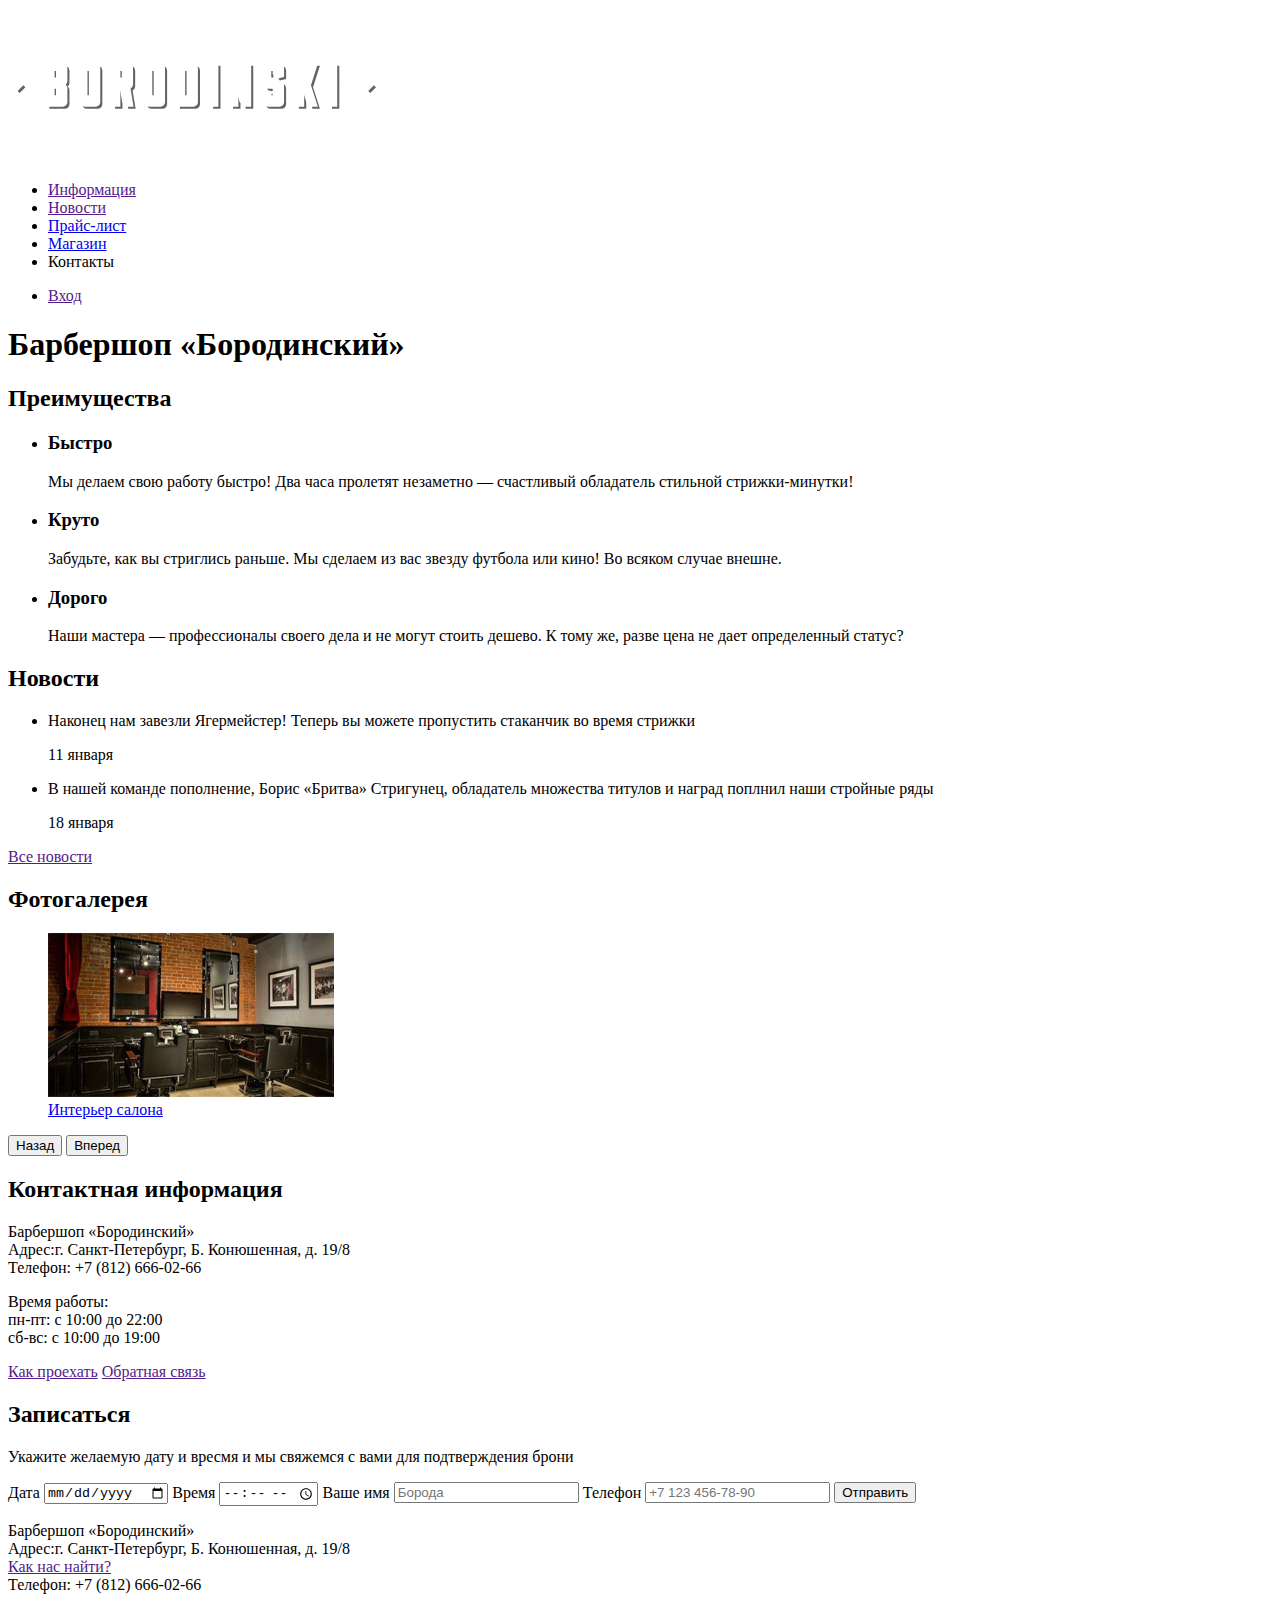
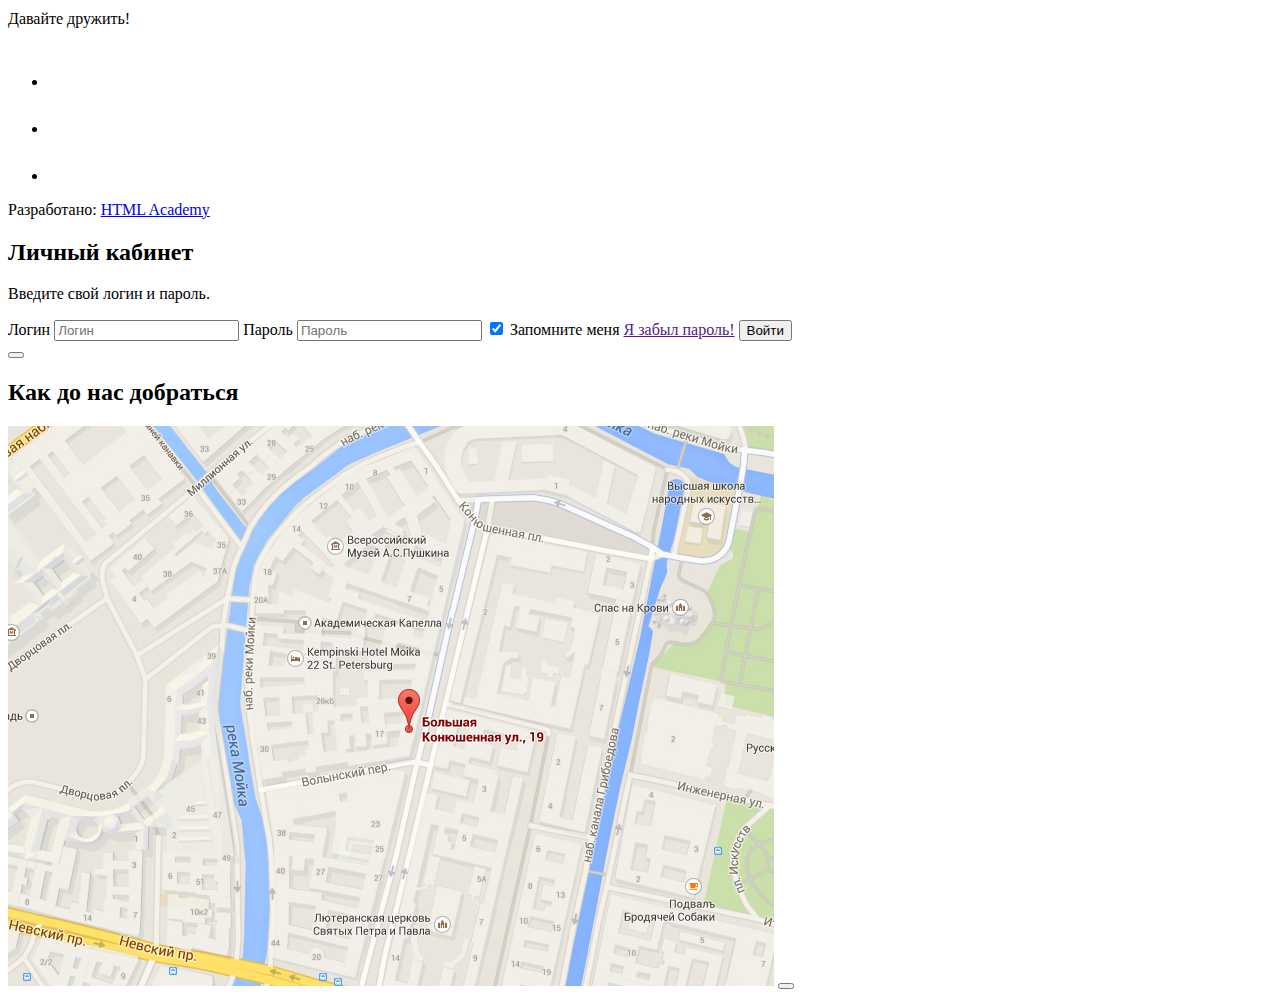
==== commit 63ae1860: "Добавляет карту" ====
--- a/index.html
+++ b/index.html
@@ -161,7 +161,7 @@
   </section>
   <section class="map">
     <h2 class="visually-hidden">Как до нас добраться</h2>
-    <img class="map__img" src="https://via.placeholder.com/766x560?text=Карта" width="766" height="560" alt="Расположение барбершопа на карте по адресу г. Санкт-Петербург, Б. Конюшенная, д. 19/8">
+    <img class="map__img" src="img/map.jpg" width="766" height="560" alt="Расположение барбершопа на карте по адресу г. Санкт-Петербург, Б. Конюшенная, д. 19/8">
     <button class="close" type="button" aria-label="Закрыть"></button>
   </section>
   </body>
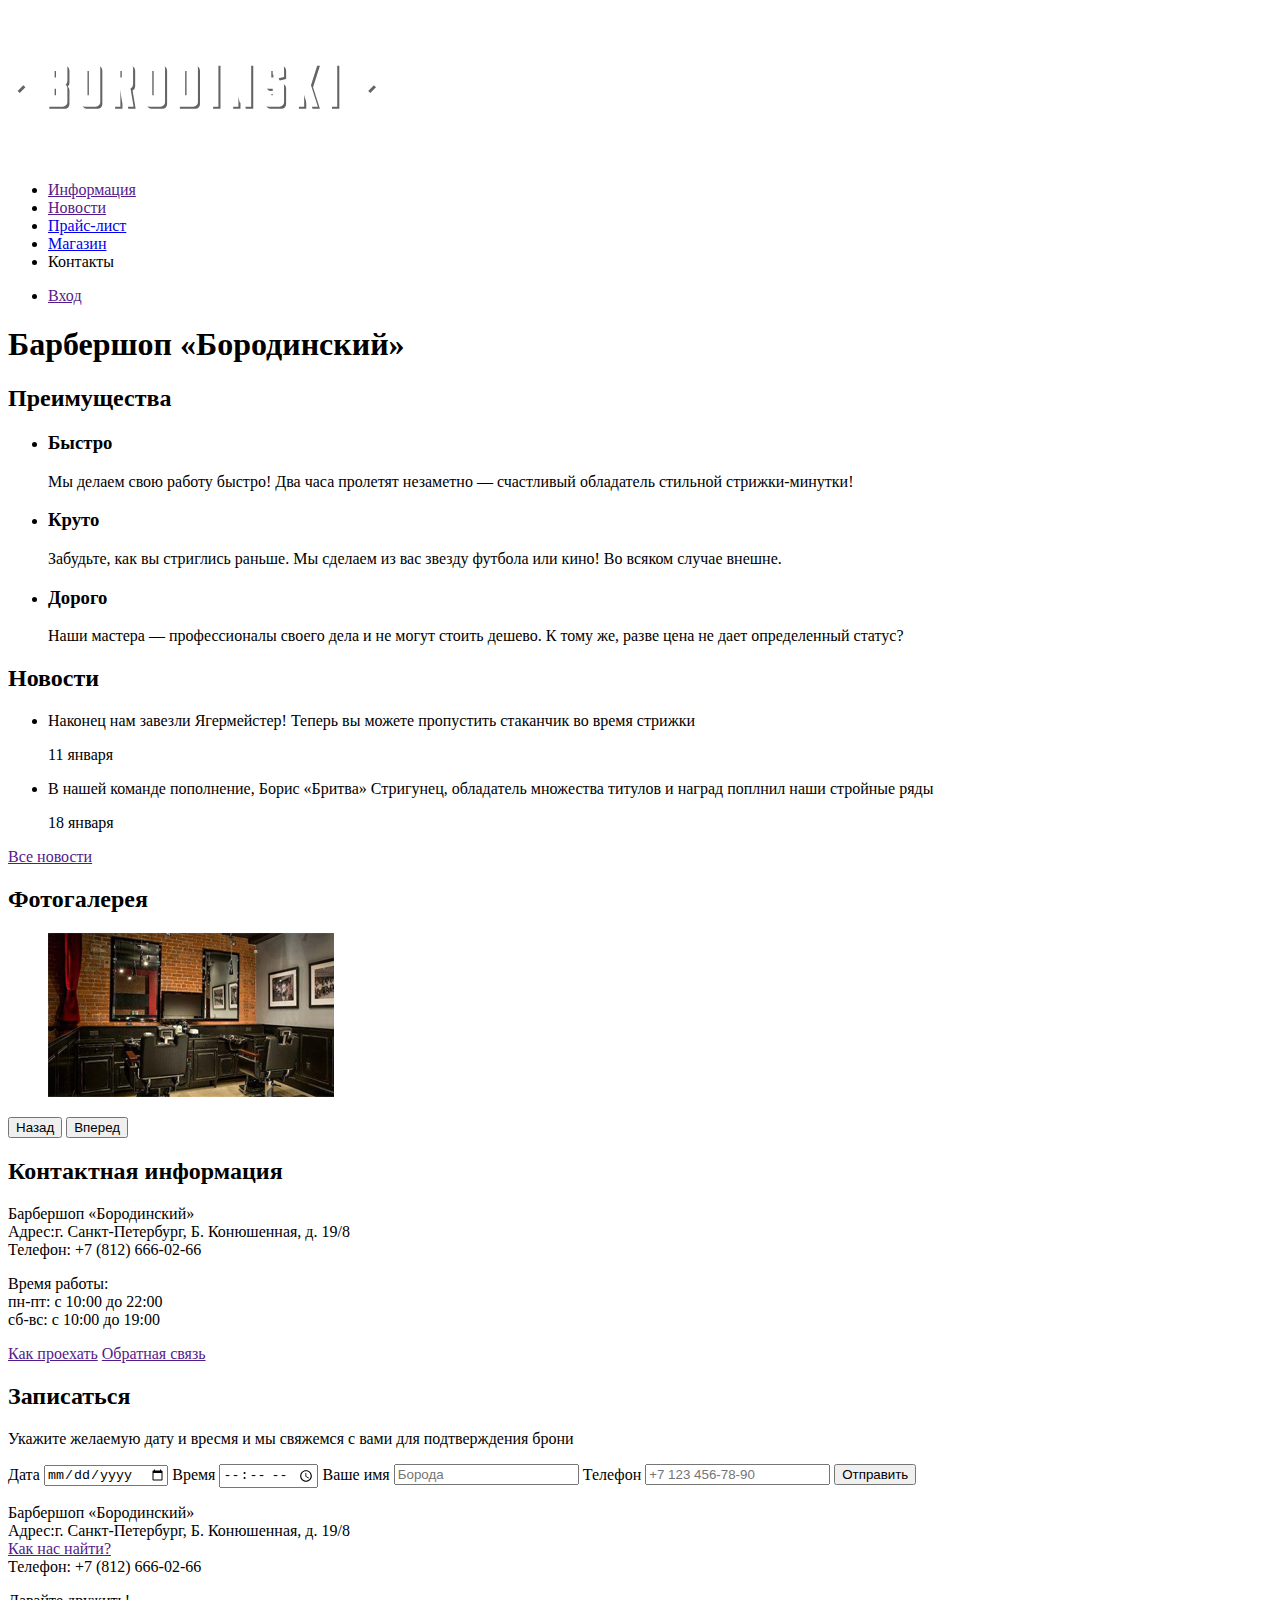
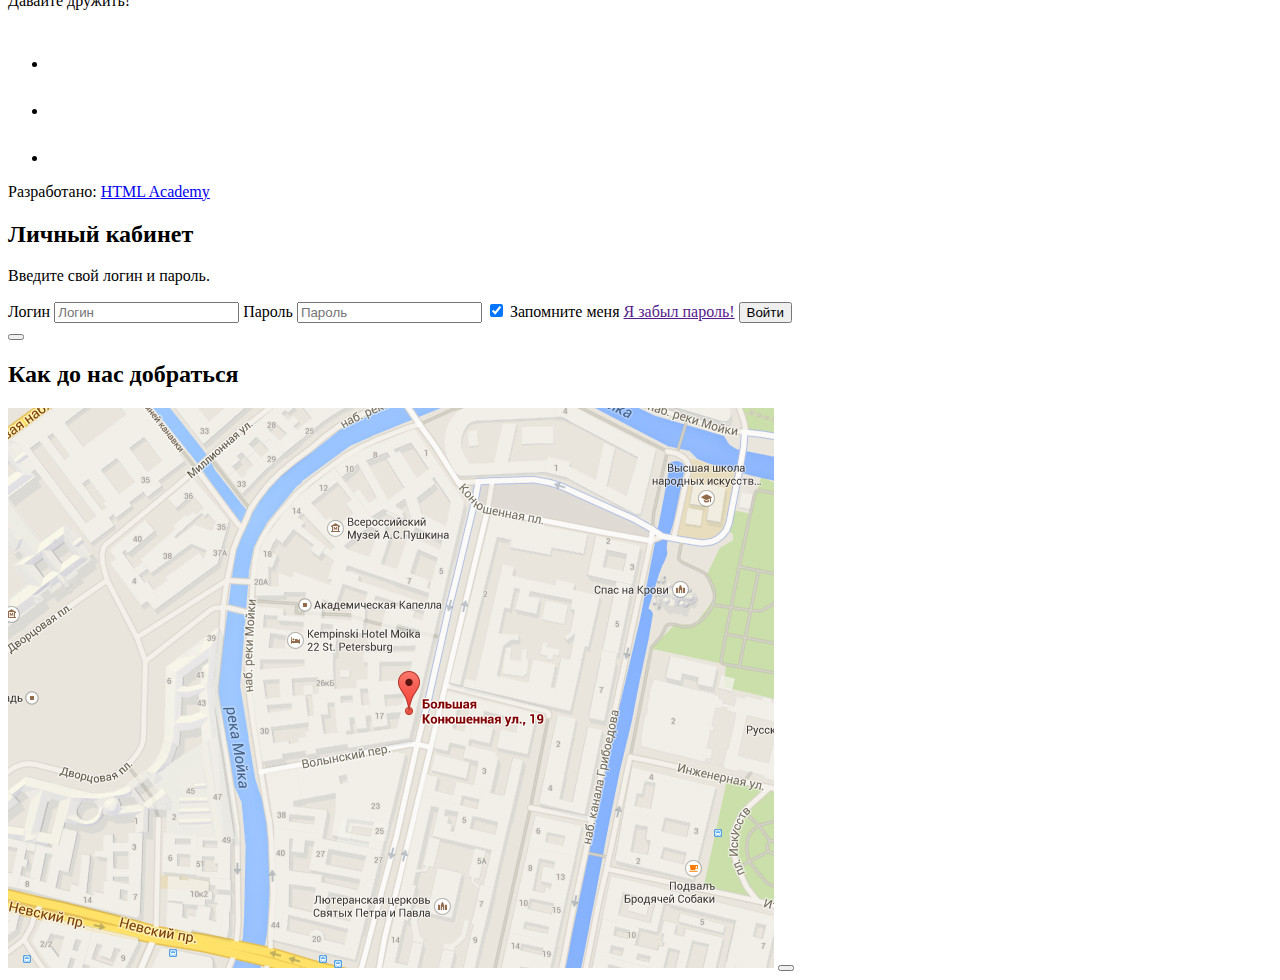
==== commit 6f25b2da: "Оптимизация разметки" ====
--- a/index.html
+++ b/index.html
@@ -73,7 +73,6 @@
         	<figure class="photogallery__figure">
         	  <a class="photogallery__link" href="#">
         	  	<img class="photogallery__img" src="img/gallery.jpg" width="286" height="164" alt="Интерьер">
-              <figcaption class="photogallery__caption visually-hidden">Интерьер салона</figcaption>
         	  </a>
         	</figure>
         	<button class="button" type="button">Назад</button>
@@ -96,10 +95,10 @@
         	<a class="button" href="">Как проехать</a>
         	<a class="button" href="">Обратная связь</a>
         </section>
-        <section>
+        <section class="appointment">
         	<h2>Записаться</h2>
         	<p>Укажите желаемую дату и вресмя и мы свяжемся с вами для подтверждения брони</p>
-        	<form class="form" method="get" action="mailto:lobanova.irina.96@mail.ru">
+        	<form class="form" method="post" action="mailto:lobanova.irina.96@mail.ru">
             <label class="text" for="date">Дата</label>
             <input class="form__field" type="date" name="date" id="date">
             <label class="text" for="time">Время</label>
@@ -107,7 +106,7 @@
             <label class="text" for="name">Ваше имя</label>
             <input class="form__field" type="text" name="name" id="name" placeholder="Борода">
             <label class="text" for="phone-number">Телефон</label>
-            <input class="form__field" type="text" name="phone-number" id="phone-number" placeholder="+7 123 456-78-90">
+            <input class="form__field" type="tel" name="phone-number" id="phone-number" placeholder="+7 123 456-78-90">
             <button class="button" type="submit">Отправить</button>
           </form>
         </section>
